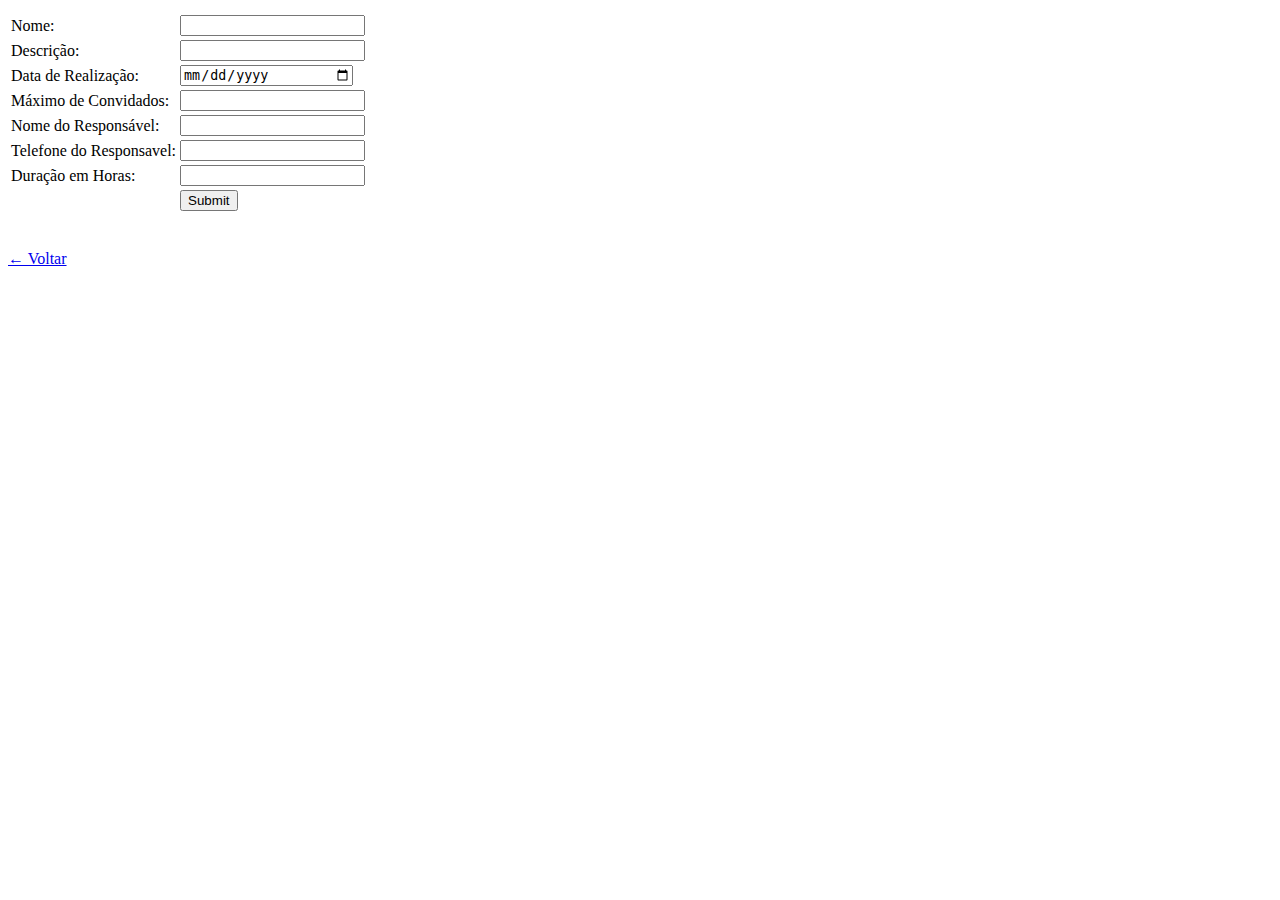
==== src/main/resources/templates/evento.html @ de3518ce "Missão 02" ====
<!DOCTYPE html>
<html>
<head>
	<meta charset="UTF-8">
	<title th:text="${nomePagina}"></title>
	<link href="/css/style.css" rel="stylesheet" type="text/css">
</head>
<body>
	<div class="bold uppercase" th:text="${nomePagina}"></div>
	<form th:action="@{${action}}" th:object="${evento}" method="post">
		<table>
			<tbody>
				<tr th:if="${mostrarCodigo}">
					<td><input type="hidden" th:field="*{codigo}" required></td>
				</tr>
				<tr>
					<td>Nome: </td>
					<td><input type="text" th:field="*{nome}" required></td>
				</tr>
				<tr>
					<td>Descrição: </td>
					<td><input type="text" th:field="*{descricao}" required></td>
				</tr>
				<tr>
					<td>Data de Realização: </td>
					<td><input type="date" th:field="*{dataRealizacao}" style="width: 168px" required></td>
				</tr>
				<tr>
					<td>Máximo de Convidados:</td>
					<td><input type="number" th:field="*{maximoConvidados}" required></td>
				</tr>
				<tr>
					<td>Nome do Responsável: </td>
					<td><input type="text" th:field="*{nomeResponsavel}" required></td>
				</tr>
				<tr>
					<td>Telefone do Responsavel: </td>
					<td><input type="text" th:field="*{telefoneResponsavel}" required></td>
				</tr>
				<tr>
					<td>Duração em Horas: </td>
					<td><input type="number" th:field="*{duracaoHoras}" required></td>
				</tr>
				<tr>
					<td></td>
					<td><input type="submit" th:value="${valueSubmit}"></td>
				</tr>
			</tbody>
		</table>
	</form>
	<br><br>
	<a href="/evento/">← Voltar</a>
</body>
</html>
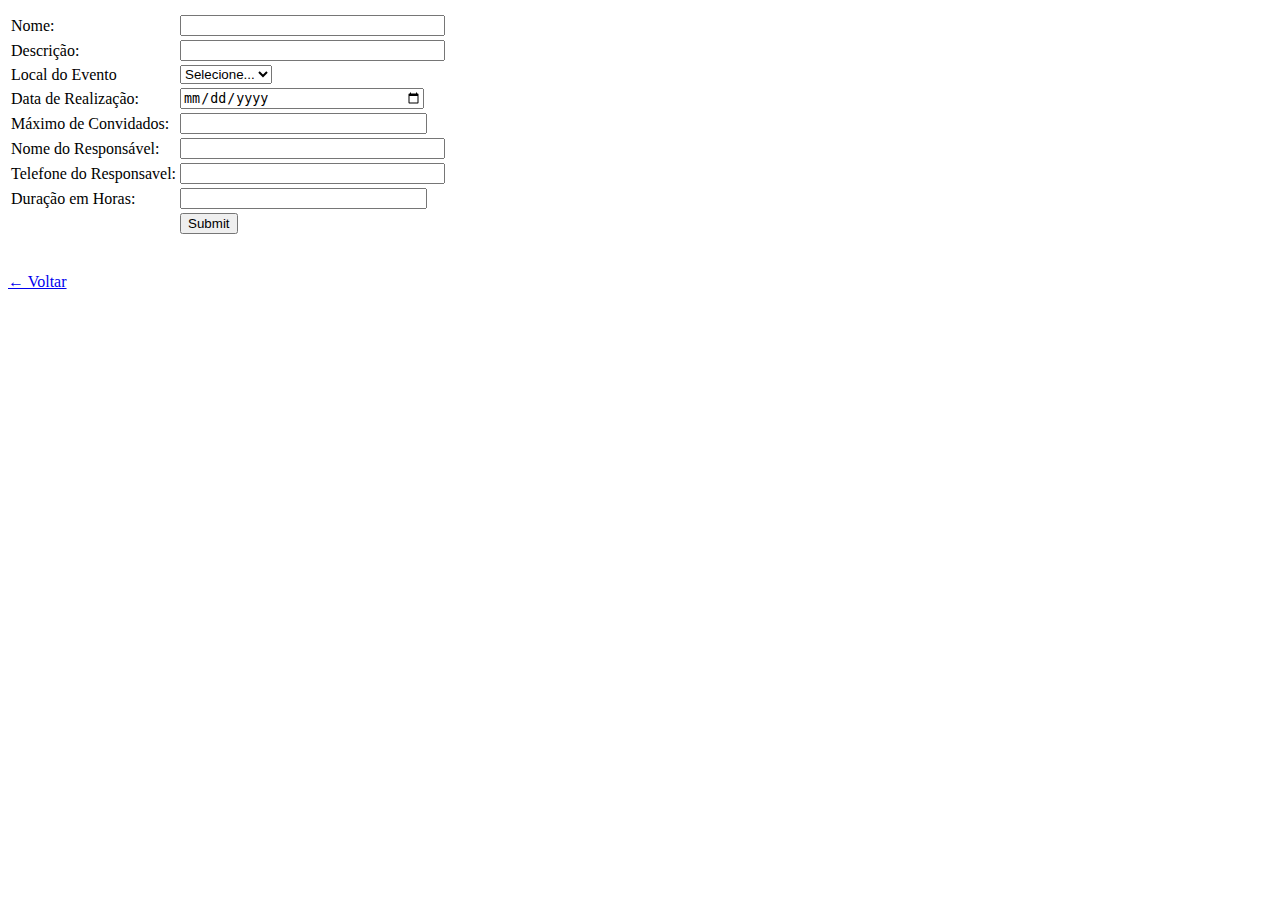
==== commit 94505cef: "Missão 03" ====
--- a/src/main/resources/templates/evento.html
+++ b/src/main/resources/templates/evento.html
@@ -7,39 +7,48 @@
 </head>
 <body>
 	<div class="bold uppercase" th:text="${nomePagina}"></div>
-	<form th:action="@{${action}}" th:object="${evento}" method="post">
+	<form th:object="${evento}" method="post">
 		<table>
 			<tbody>
 				<tr th:if="${mostrarCodigo}">
-					<td><input type="hidden" th:field="*{codigo}" required></td>
+					<td><input type="hidden" th:field="*{codigo}" size="30" required></td>
 				</tr>
 				<tr>
 					<td>Nome: </td>
-					<td><input type="text" th:field="*{nome}" required></td>
+					<td><input type="text" th:field="*{nome}" size="30" required></td>
 				</tr>
 				<tr>
 					<td>Descrição: </td>
-					<td><input type="text" th:field="*{descricao}" required></td>
+					<td><input type="text" th:field="*{descricao}" size="30" required></td>
+				</tr>
+				<tr>
+					<td>Local do Evento</td>
+					<td>
+						<select th:field="*{localEvento}">
+							<option value="">Selecione...</option>
+							<option th:each="local : ${locais}" th:text="${local.nome}" th:value="${local.codigo}"></option>
+						</select>
+					</td>
 				</tr>
 				<tr>
 					<td>Data de Realização: </td>
-					<td><input type="date" th:field="*{dataRealizacao}" style="width: 168px" required></td>
+					<td><input type="date" th:field="*{dataRealizacao}" style="width: 239px" required></td>
 				</tr>
 				<tr>
 					<td>Máximo de Convidados:</td>
-					<td><input type="number" th:field="*{maximoConvidados}" required></td>
+					<td><input type="number" th:field="*{maximoConvidados}" style="width: 239px" required></td>
 				</tr>
 				<tr>
 					<td>Nome do Responsável: </td>
-					<td><input type="text" th:field="*{nomeResponsavel}" required></td>
+					<td><input type="text" th:field="*{nomeResponsavel}" size="30" required></td>
 				</tr>
 				<tr>
 					<td>Telefone do Responsavel: </td>
-					<td><input type="text" th:field="*{telefoneResponsavel}" required></td>
+					<td><input type="text" th:field="*{telefoneResponsavel}" size="30" required></td>
 				</tr>
 				<tr>
 					<td>Duração em Horas: </td>
-					<td><input type="number" th:field="*{duracaoHoras}" required></td>
+					<td><input type="number" th:field="*{duracaoHoras}" style="width: 239px" required></td>
 				</tr>
 				<tr>
 					<td></td>
@@ -51,4 +60,4 @@
 	<br><br>
 	<a href="/evento/">← Voltar</a>
 </body>
-</html>+</html>
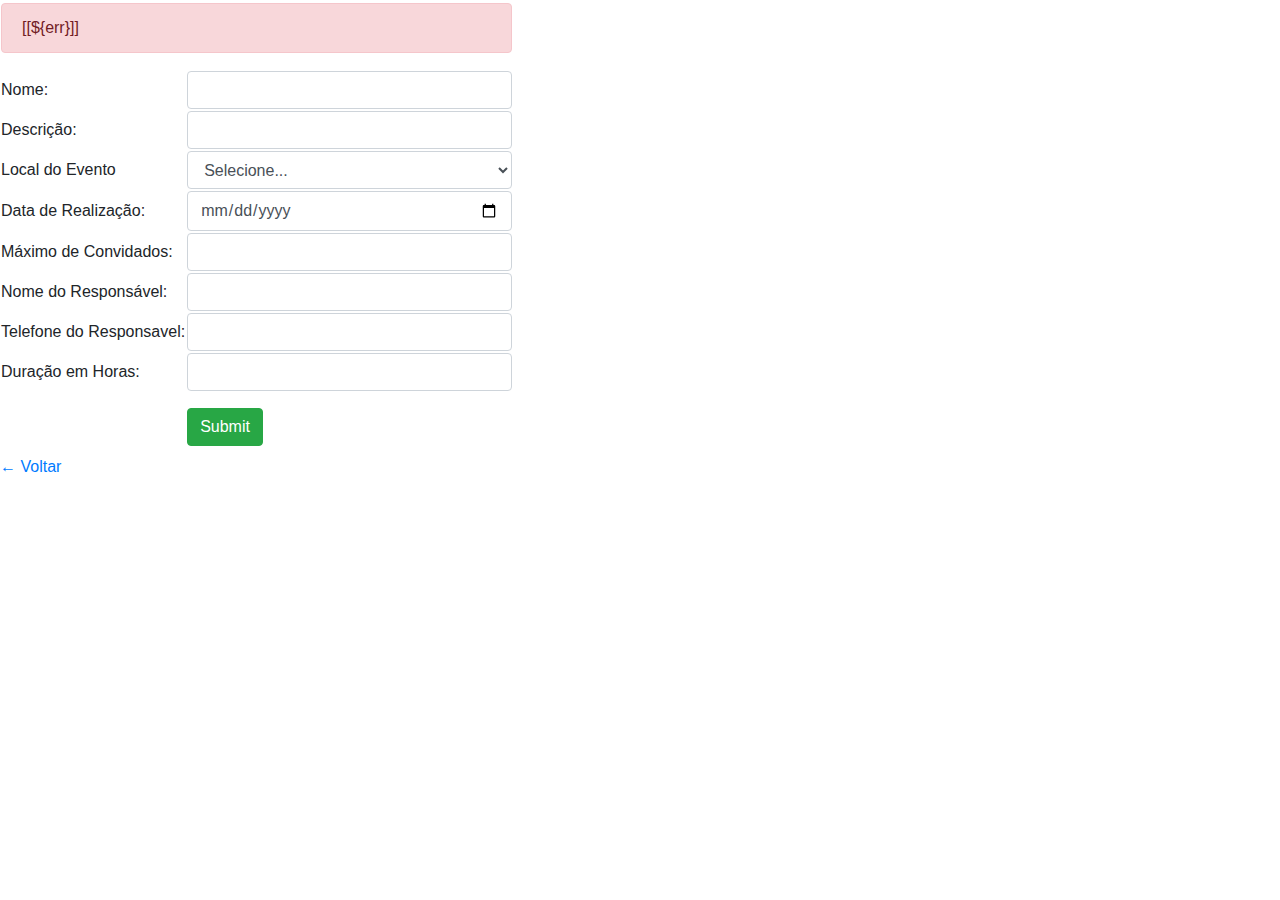
==== commit 0f7d4ea2: "Missão 04 e 05" ====
--- a/src/main/resources/templates/evento.html
+++ b/src/main/resources/templates/evento.html
@@ -2,29 +2,42 @@
 <html>
 <head>
 	<meta charset="UTF-8">
+    <meta name="viewport" content="width=device-width, initial-scale=1, shrink-to-fit=no">
+    
+    <link rel="stylesheet" href="https://stackpath.bootstrapcdn.com/bootstrap/4.0.0/css/bootstrap.min.css">
+    <link rel="stylesheet" href="/css/style.css">
+	
 	<title th:text="${nomePagina}"></title>
-	<link href="/css/style.css" rel="stylesheet" type="text/css">
 </head>
 <body>
 	<div class="bold uppercase" th:text="${nomePagina}"></div>
 	<form th:object="${evento}" method="post">
-		<table>
+		<table class="mb-2">
 			<tbody>
 				<tr th:if="${mostrarCodigo}">
-					<td><input type="hidden" th:field="*{codigo}" size="30" required></td>
+					<td><input type="hidden" th:field="*{codigo}" size="30"></td>
+				</tr>
+				<tr>
+					<td colspan="2">
+						<div th:if="${#fields.hasAnyErrors()}" class="alert alert-danger">
+							<th:block th:each="err : ${#fields.allErrors()}">
+								[[${err}]]<br>
+							</th:block>
+						</div>
+					</td>
 				</tr>
 				<tr>
 					<td>Nome: </td>
-					<td><input type="text" th:field="*{nome}" size="30" required></td>
+					<td><input type="text" class="form-control" th:field="*{nome}" size="30"></td>
 				</tr>
 				<tr>
 					<td>Descrição: </td>
-					<td><input type="text" th:field="*{descricao}" size="30" required></td>
+					<td><input type="text" class="form-control" th:field="*{descricao}" size="30"></td>
 				</tr>
 				<tr>
 					<td>Local do Evento</td>
 					<td>
-						<select th:field="*{localEvento}">
+						<select class="form-control" th:field="*{localEvento}">
 							<option value="">Selecione...</option>
 							<option th:each="local : ${locais}" th:text="${local.nome}" th:value="${local.codigo}"></option>
 						</select>
@@ -32,32 +45,36 @@
 				</tr>
 				<tr>
 					<td>Data de Realização: </td>
-					<td><input type="date" th:field="*{dataRealizacao}" style="width: 239px" required></td>
+					<td><input type="date" class="form-control" th:field="*{dataRealizacao}"></td>
 				</tr>
 				<tr>
 					<td>Máximo de Convidados:</td>
-					<td><input type="number" th:field="*{maximoConvidados}" style="width: 239px" required></td>
+					<td><input type="number" class="form-control" th:field="*{maximoConvidados}"></td>
 				</tr>
 				<tr>
 					<td>Nome do Responsável: </td>
-					<td><input type="text" th:field="*{nomeResponsavel}" size="30" required></td>
+					<td><input type="text" class="form-control" th:field="*{nomeResponsavel}" size="30"></td>
 				</tr>
 				<tr>
 					<td>Telefone do Responsavel: </td>
-					<td><input type="text" th:field="*{telefoneResponsavel}" size="30" required></td>
+					<td><input type="text" class="form-control" th:field="*{telefoneResponsavel}" size="30"></td>
 				</tr>
 				<tr>
 					<td>Duração em Horas: </td>
-					<td><input type="number" th:field="*{duracaoHoras}" style="width: 239px" required></td>
+					<td><input type="number" class="form-control" th:field="*{duracaoHoras}" step="0.10"></td>
 				</tr>
 				<tr>
 					<td></td>
-					<td><input type="submit" th:value="${valueSubmit}"></td>
+					<td class="pt-3"><input type="submit" class="btn btn-success" th:value="${valueSubmit}"></td>
 				</tr>
 			</tbody>
 		</table>
 	</form>
-	<br><br>
+	
 	<a href="/evento/">← Voltar</a>
+	
+	<script src="https://code.jquery.com/jquery-3.3.1.slim.min.js"></script>
+	<script src="https://cdnjs.cloudflare.com/ajax/libs/popper.js/1.14.3/umd/popper.min.js"></script>
+	<script src="https://stackpath.bootstrapcdn.com/bootstrap/4.0.0/js/bootstrap.min.js"></script>
 </body>
 </html>
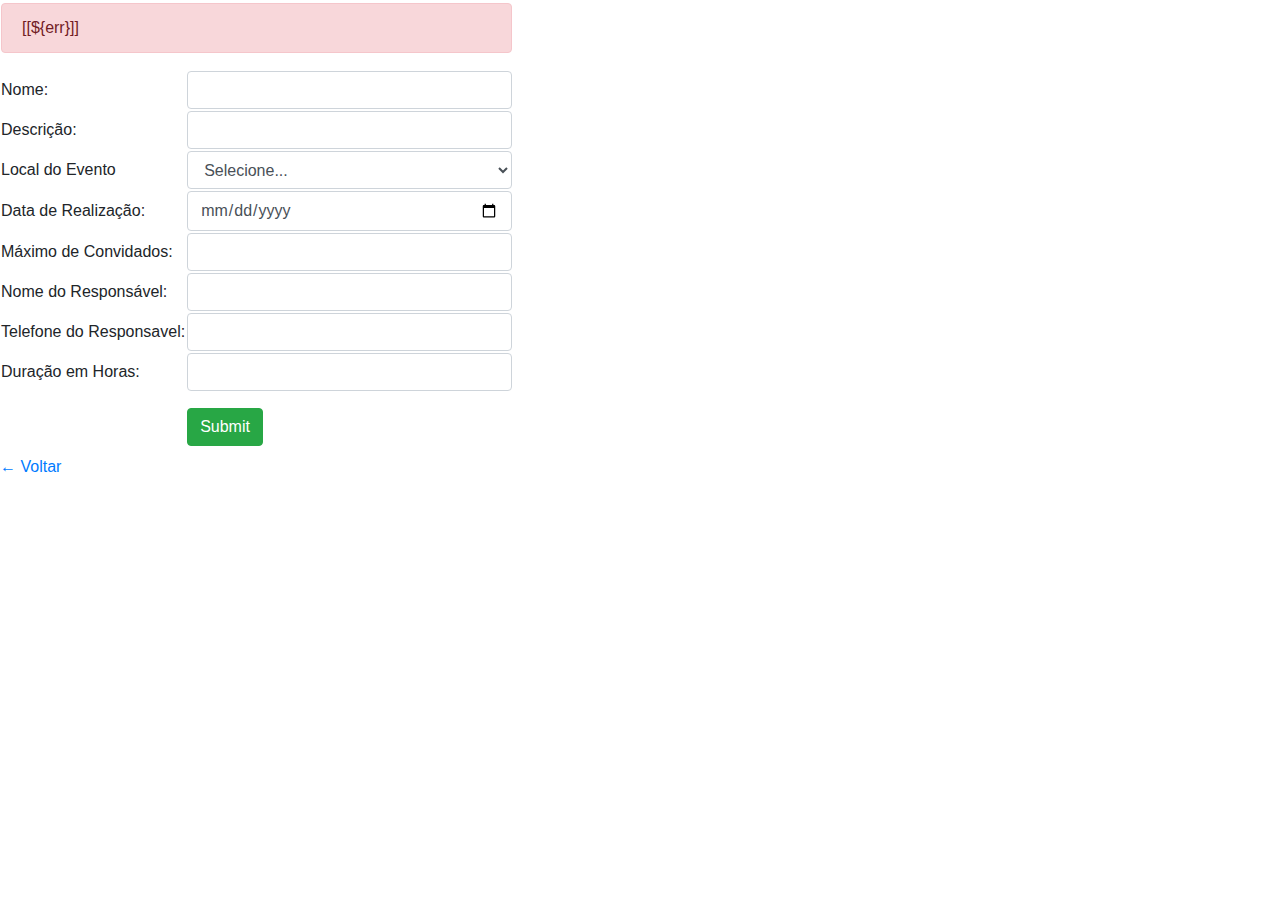
==== commit c9a0fa3f: "Bug na exclusão de locais corrigido" ====
--- a/src/main/resources/templates/evento.html
+++ b/src/main/resources/templates/evento.html
@@ -8,6 +8,18 @@
     <link rel="stylesheet" href="/css/style.css">
 	
 	<title th:text="${nomePagina}"></title>
+	
+	<script>
+		function formatar(mascara, documento) {
+			var i = documento.value.length;
+			var saida = mascara.substring(0,1);
+			var texto = mascara.substring(i)
+			
+			if (texto.substring(0,1) != saida) {
+				documento.value += texto.substring(0,1);
+			}
+		}
+	</script>
 </head>
 <body>
 	<div class="bold uppercase" th:text="${nomePagina}"></div>
@@ -57,7 +69,7 @@
 				</tr>
 				<tr>
 					<td>Telefone do Responsavel: </td>
-					<td><input type="text" class="form-control" th:field="*{telefoneResponsavel}" size="30"></td>
+					<td><input type="text" class="form-control" th:field="*{telefoneResponsavel}" size="30" maxlength="13" OnKeyPress="formatar('## #####-####', this)"></td>
 				</tr>
 				<tr>
 					<td>Duração em Horas: </td>
